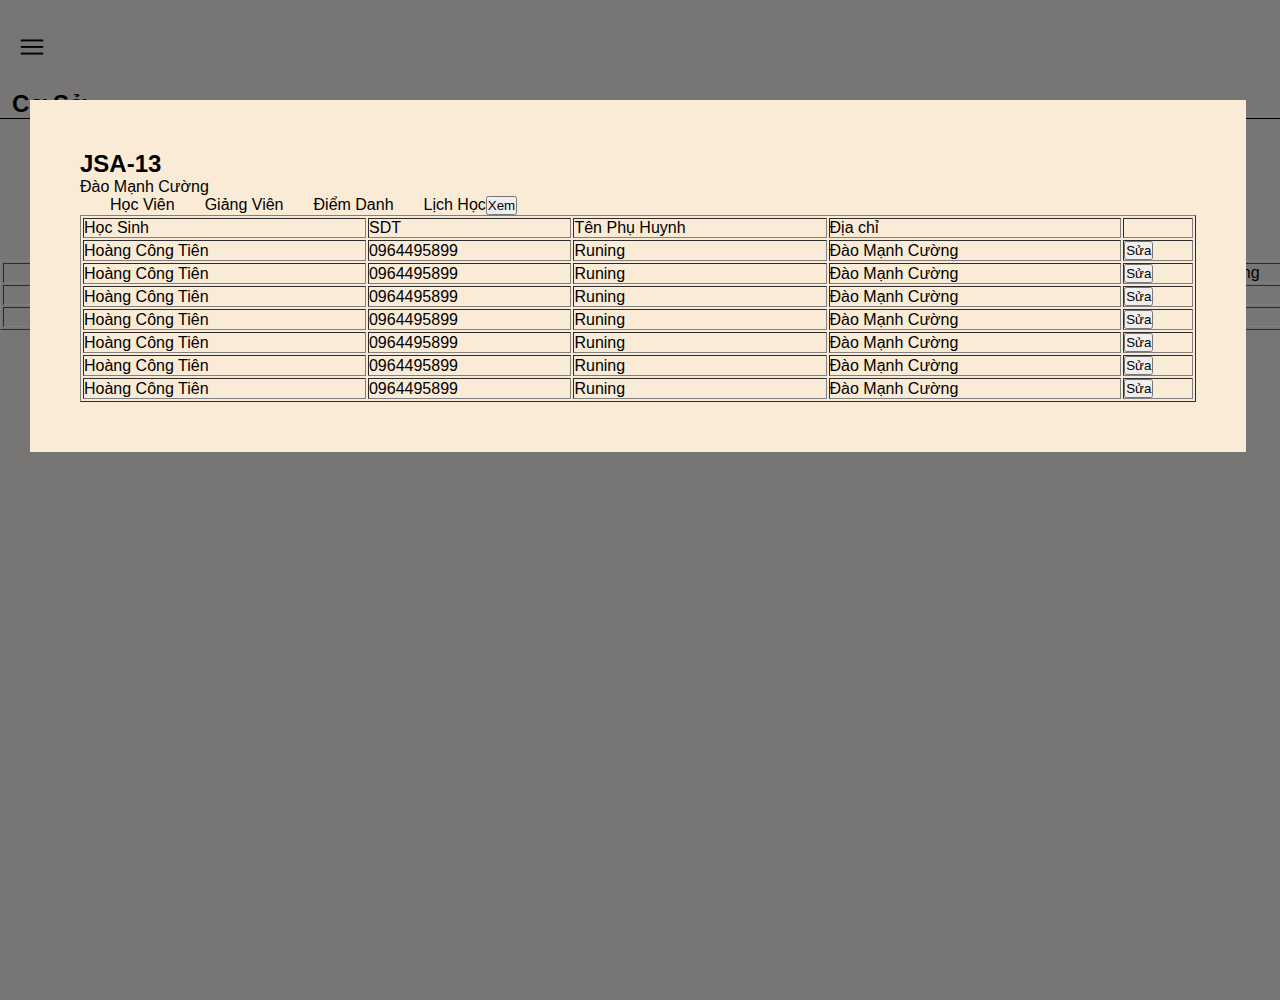
==== adcoso.html @ 88e141d7 "giaodien" ====
<!DOCTYPE html>
<html lang="en">

<head>
    <meta charset="UTF-8">
    <meta http-equiv="X-UA-Compatible" content="IE=edge">
    <meta name="viewport" content="width=device-width, initial-scale=1.0">
    <title>Document</title>
    <link rel="stylesheet" href="./css/admi.css">

</head>

<body>
    <div class="contenner">
        <div class="MainList">
            <div class="header">

            </div>
            <div class="kmau">
                <div class="headding">
                    <label for="check" class="icon">
                        <img src="./img/Vector.png" alt="">
                    </label>
                    <div class="xinchao">
                        <p>xin chào ........</p>
                    </div>
                </div>
                <div class="hass">
                    <h2>Cơ Sở</h2>
                </div>
                <div class="ca1">
                    <form>
                        <input type="text" placeholder="Tìm kiếm trên lớp">
                    </form>

                    <div class="selech">
                        <select name="format" id="hihi">
                            <option value="none">Trạng Thái</option>
                            <option value="finished">Finished</option>
                            <option value="runing">Runing</option>
                        </select>
                    </div>
                    <form>
                        <input type="text" placeholder="Giáo Viên">
                    </form>

                    <div class="seasc">
                        <button>seasch</button>
                    </div>

                </div>
                <div class="bentrong">

                    <form action="#" id="classStu">
                        <table border="1">
                            <tr>
                                <td>Tên Lớp</td>
                                <td>Khóa Học</td>
                                <td>Trạng Thái</td>
                                <td>Giảng Viên</td>
                                <td>Số Lượng</td>
                                <td></td>
                            </tr>
                            <tr>
                                <td>JSA-13</td>
                                <td>Javascrit</td>
                                <td>Runing</td>
                                <td>Đào Mạnh Cường</td>
                                <td>10</td>
                                <td><button id="show">Xem</button></td>
                            </tr>
                            <tr>
                                <td>JSA-14</td>
                                <td>Javascrit</td>
                                <td>Finished</td>
                                <td>Đào Mạnh Cường</td>
                                <td>10</td>
                                <td><button id="show">Xem</button></td>
                            </tr>

                        </table>
                    </form>
                </div>


            </div>
        </div>

    </div>
    <div class="all">
        <div class="showMain">
            <h2>JSA-13</h2>
            <p>Đào Mạnh Cường</p>
            <div class="menu-list">
                <ul>
                    <li>Học Viên</li>
                    <li>Giảng Viên</li>
                    <li>Điểm Danh</li>
                    <li>Lịch Học</li>
                    <button id="show">Xem</button>
                </ul>
            </div>
            <form action="" id="class">
                <table border="1">
                    <tr>
                        <td>Học Sinh</td>
                        <td>SDT</td>
                        <td>Tên Phụ Huynh</td>
                        <td>Địa chỉ</td>
                        <td></td>
                    </tr>
                    <tr>
                        <td>Hoàng Công Tiên</td>
                        <td>0964495899</td>
                        <td>Runing</td>
                        <td>Đào Mạnh Cường</td>
                        <td><button>Sửa</button></td>
                    </tr>
                    <tr>
                        <td>Hoàng Công Tiên</td>
                        <td>0964495899</td>
                        <td>Runing</td>
                        <td>Đào Mạnh Cường</td>
                        <td><button>Sửa</button></td>
                    </tr>
                    <tr>
                        <td>Hoàng Công Tiên</td>
                        <td>0964495899</td>
                        <td>Runing</td>
                        <td>Đào Mạnh Cường</td>
                        <td><button>Sửa</button></td>
                    </tr>
                    <tr>
                        <td>Hoàng Công Tiên</td>
                        <td>0964495899</td>
                        <td>Runing</td>
                        <td>Đào Mạnh Cường</td>
                        <td><button>Sửa</button></td>
                    </tr>
                    <tr>
                        <td>Hoàng Công Tiên</td>
                        <td>0964495899</td>
                        <td>Runing</td>
                        <td>Đào Mạnh Cường</td>
                        <td><button>Sửa</button></td>
                    </tr>
                    <tr>
                        <td>Hoàng Công Tiên</td>
                        <td>0964495899</td>
                        <td>Runing</td>
                        <td>Đào Mạnh Cường</td>
                        <td><button>Sửa</button></td>
                    </tr>
                    <tr>
                        <td>Hoàng Công Tiên</td>
                        <td>0964495899</td>
                        <td>Runing</td>
                        <td>Đào Mạnh Cường</td>
                        <td><button>Sửa</button></td>
                    </tr>

                </table>
            </form>
        </div>
    </div>

    <script src="js.js"></script>
</body>

</html>
---- css/admi.css ----
* {
    box-sizing: border-box;
    font-family: 'Lucida Sans', 'Lucida Sans Regular', 'Lucida Grande', 'Lucida Sans Unicode', Geneva, Verdana, sans-serif;
    margin: 0;
    padding: 0;
}


.menu-mobile {
    position: fixed;
    background-color: #fff;
    top: 0;
    left: 0;
    bottom: 0;
    right: 0;
    max-width: 320px;
    transform: translate(-100%);
    transition: 0.5s;
}

#check:checked~.menu-mobile {
    transform: translate(0%);

    transition: ease-in-out 0.5s;
}

.icon img {



    margin-left: 20px;
    margin-top: 20px;
}

.icon:focus .contenner {
    width: 10;
}

.hi {
    position: absolute;
    width: 300px;
    margin-left: 10px;
    margin-top: 10px;
    z-index: 1000;

}

/* 
.menu-mobile {
    width: 0px;
    height: 0px;
    overflow: hidden;
} */

/* }
    .kmau{
        position: absolute;
        top: 0;
        left: 250px;
        width: calc(100%-250px);
        min-height: 100vh;
        display: flex;
        justify-content: center;
        padding: 20px;
        transition: ease-in-out0.5s;
    } */

.contenner {
    width: 1440px;
    margin: 0 auto;
    cursor: pointer;
    position: absolute;
}

/* .contenner {
    display: grid;
    grid-template-columns: 300px 1fr;
} */

.mau {
    background-color: aqua;
    height: 1000px;

}

.mau img {
    height: 160px 160px;
}


.img_text {
    display: grid;
    grid-template-columns: 86px 1fr;
    margin-top: 40px;
}

.img_text img {
    margin-left: 15px;
    margin-bottom: 20px;
}

#abc {
    text-decoration: none;
    color: #000;
    margin-top: 14px;

}

.xinchao p {
    margin-left: 900px;
    margin-top: 30px;
    margin-bottom: 30px;
}

.headding {
    display: flex;
    justify-content: space-between;
    align-items: center;
}

.kmau {

    height: 1000px;
}

.hass {
    border-width: 1px;
    border-style: solid;
    border-top: none;
    border-left: none;
    border-right: none;
}

.kmau h2 {
    margin-top: 12px;
    margin-left: 12px;
}

.hoc {
    width: 80%;
    margin-left: 100px;

}

.hoc h3 {
    margin-top: 100px;
}

.chu {
    display: grid;
    grid-template-columns: 1fr 1fr 1fr;
    grid-gap: 50px;
    border-width: 1px;
    border-style: solid;
    padding: 10px 10px;
    text-align: center;
}

.cot button {

    margin-top: 30px;
    margin-bottom: 30px;
    padding: 10px 10px;
    background-color: aqua;
    text-align: center;
    border-radius: 20px;
    color: #fff;

}

.cot :hover {
    color: rgb(238, 44, 44);
}

#classStu {
    text-align: center;
    width: 100%;
    height: auto;
    margin: 0 auto;
    margin-top: 20px;
}

#classStu table {
    margin: 0 auto;
    width: 100%;
    height: auto;
}

#classStu table button {
    border: none;
    background-color: #fff;
}

#classStu table button:hover {
    background-color: aqua;
}

.showMain {
    width: 95%;
    height: auto;
    background-color: antiquewhite;
    position: relative;
    top: 100px;
    left: 30px;
    padding: 50px;
}

.all {
    width: 100%;
    height: 1000px;
    background-color: rgb(120, 117, 117);
}

/* check */


/* menulist */

.menu-list ul {
    display: flex;
}

.menu-list ul li {
    list-style: none;
    margin-left: 30px;
}

.menu-list ul li:hover {
    background-color: aqua;
    color: #fff;
}

#class table {
    margin: 0 auto;
    width: 100%;
}
















/* học sinh */


.ca {
    display: grid;
    grid-template-columns: 1fr 1fr;
    text-align: center;
    margin-top: 80px;
}

.ooo {
    display: grid;
    grid-template-columns: 1fr 1fr;
    text-align: center;

}

.ok h5 {
    font-size: 20px;
    border-width: 1px;
    border-style: solid;
    padding: 10px 10px;
    width: 190px;
    margin-left: 80px;
}

#format {
    background-color: blanchedalmond;
    margin-top: 35px;
    padding: 17px 32px;
    margin-left: 100px;
}

.seasch {
    font-size: 20px;
    padding: 50px 60px;
}

.seasc button {
    margin-left: 200px;
    font-size: 20px;
    background-color: aqua;
    border-radius: 20px;
    color: #fff;
}



/* coso */
.ca1 {
    display: grid;
    grid-template-columns: 1fr 1fr 1fr 1fr;
    text-align: center;
    margin-top: 80px;
}

input {
    text-align: center;
    width: 190px;
    color: #000;
    padding: 10px 10px;
}

.aaa h3 {
    padding: 10px 10px;
    font-size: 15px;
    border: 1px solid;
    background-color: aqua;
    border-radius: 20px;

}

#hihi {
    padding: 10px 10px;

}

.seasc button {
    padding: 10px 10px;
    font-size: 15px;
    background-color: aqua;
    border-radius: 20px;
    color: #fff;
}


h4 {
    margin-top: 10px;
    text-align: center;
    padding: 10px 10px;
    border: 1px solid;
}

/* giáo viên */
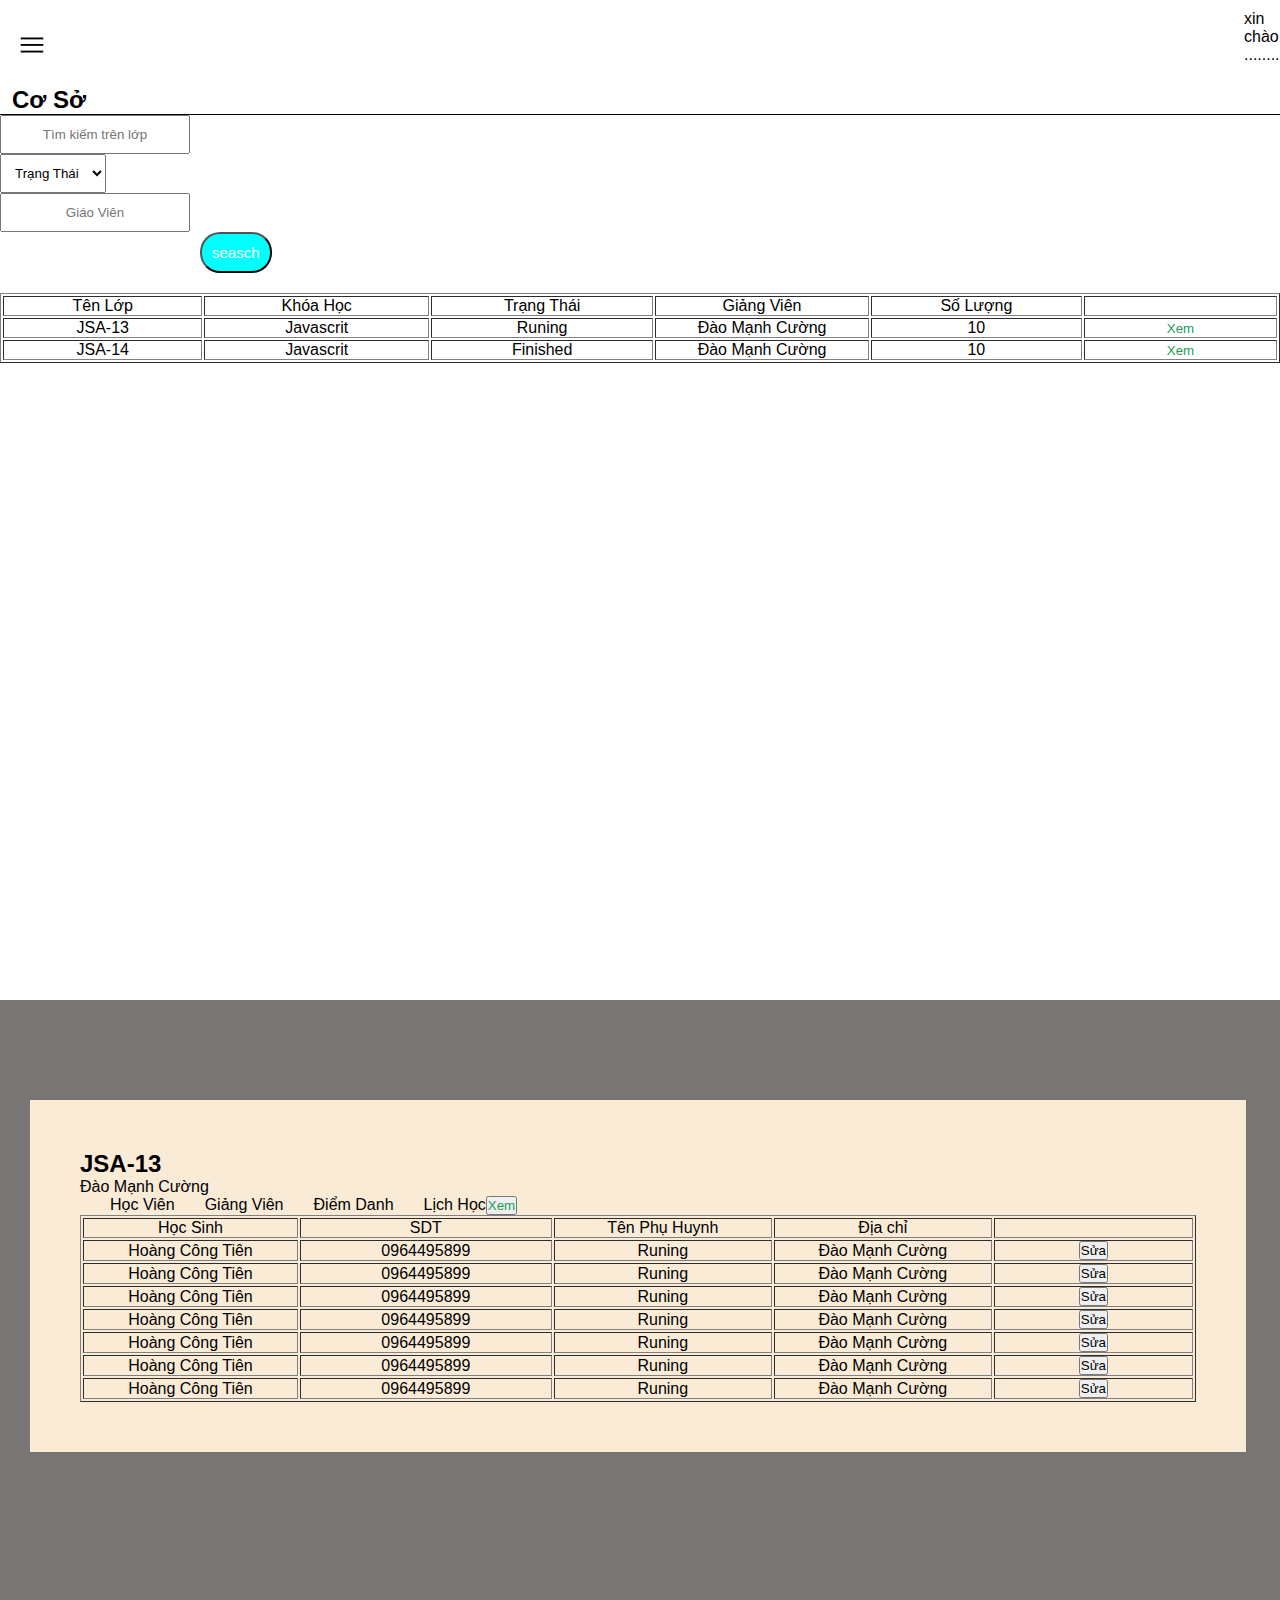
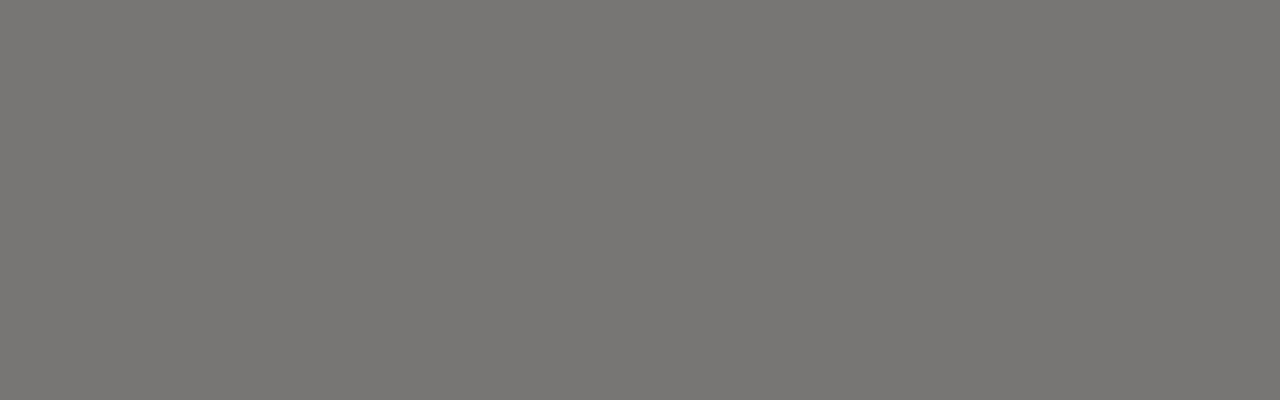
==== commit 6fc9f5f5: "them" ====
--- a/adcoso.html
+++ b/adcoso.html
@@ -12,8 +12,9 @@
 
 <body>
     <div class="contenner">
-        <div class="MainList">
+        <div class="MainList"> 
             <div class="header">
+                
 
             </div>
             <div class="kmau">
--- a/css/admi.css
+++ b/css/admi.css
@@ -4,6 +4,12 @@
     margin: 0;
     padding: 0;
 }
+/* @media(min-width:768px){
+    .contenner{
+        margin-left: 350px;
+
+    }
+} */
 
 
 .menu-mobile {
@@ -24,10 +30,8 @@
     transition: ease-in-out 0.5s;
 }
 
+
 .icon img {
-
-
-
     margin-left: 20px;
     margin-top: 20px;
 }
@@ -45,37 +49,6 @@
 
 }
 
-/* 
-.menu-mobile {
-    width: 0px;
-    height: 0px;
-    overflow: hidden;
-} */
-
-/* }
-    .kmau{
-        position: absolute;
-        top: 0;
-        left: 250px;
-        width: calc(100%-250px);
-        min-height: 100vh;
-        display: flex;
-        justify-content: center;
-        padding: 20px;
-        transition: ease-in-out0.5s;
-    } */
-
-.contenner {
-    width: 1440px;
-    margin: 0 auto;
-    cursor: pointer;
-    position: absolute;
-}
-
-/* .contenner {
-    display: grid;
-    grid-template-columns: 300px 1fr;
-} */
 
 .mau {
     background-color: aqua;
@@ -91,7 +64,7 @@
 .img_text {
     display: grid;
     grid-template-columns: 86px 1fr;
-    margin-top: 40px;
+    margin-top: 30px;
 }
 
 .img_text img {
@@ -107,9 +80,14 @@
 }
 
 .xinchao p {
-    margin-left: 900px;
-    margin-top: 30px;
-    margin-bottom: 30px;
+    margin-left: 1200px;
+    margin-top: 10px;
+    margin-bottom: 10px;
+    
+    
+}
+.qqq{
+    border-bottom: 1px solid #000;
 }
 
 .headding {
@@ -153,23 +131,31 @@
     border-width: 1px;
     border-style: solid;
     padding: 10px 10px;
-    text-align: center;
-}
-
-.cot button {
-
-    margin-top: 30px;
-    margin-bottom: 30px;
-    padding: 10px 10px;
-    background-color: aqua;
-    text-align: center;
-    border-radius: 20px;
-    color: #fff;
-
-}
-
-.cot :hover {
-    color: rgb(238, 44, 44);
+    margin-left: 50px;
+    margin-top: 20px;
+
+}
+#cs{
+    
+    margin-top: 100px;
+}
+.cot a{
+    text-align: center;
+    margin:20px 20px ;
+   
+}
+.cot a{
+    margin-top: 100px;
+    text-decoration: none;
+    color: rgb(255, 255, 255);
+    text-align: center;
+} 
+.cot a{
+    
+    background-color: aqua;
+    text-align: center;
+    border-radius: 20px;
+    color: #fff;
 }
 
 #classStu {
@@ -210,6 +196,18 @@
     height: 1000px;
     background-color: rgb(120, 117, 117);
 }
+table{
+    
+    margin-top: 50px;
+}
+table td{
+    width: 1440px;
+    text-align: center;
+}
+.bang{
+    padding: 20px 20px;
+}
+
 
 /* check */
 
@@ -234,21 +232,6 @@
     margin: 0 auto;
     width: 100%;
 }
-
-
-
-
-
-
-
-
-
-
-
-
-
-
-
 
 /* học sinh */
 
@@ -295,7 +278,12 @@
     border-radius: 20px;
     color: #fff;
 }
-
+.dulieu{
+    display: grid;
+    grid-template-columns: 1fr 1fr 1fr 1fr 1fr;
+    border: 1px solid #000 ;
+}
+.cotdulieu
 
 
 /* coso */
@@ -313,6 +301,7 @@
     padding: 10px 10px;
 }
 
+
 .aaa h3 {
     padding: 10px 10px;
     font-size: 15px;
@@ -343,4 +332,29 @@
     border: 1px solid;
 }
 
-/* giáo viên */+/* coso2 */
+#on{
+    display: grid;
+    grid-template-columns: 1fr 1fr 1fr 1fr;
+    margin-top: 100px;
+}
+#on input{
+    margin-left: 50px;
+}
+.cottt li{
+    display: block;
+    padding: 25px;
+  
+}
+.cottt li a{
+    text-decoration: none;
+    border: 1px solid ;
+    padding: 10px 10px;
+    border-radius: 20px;
+    background-color: aqua;
+    color: #fff;
+
+}
+#show{
+    color: rgb(33, 158, 87);
+}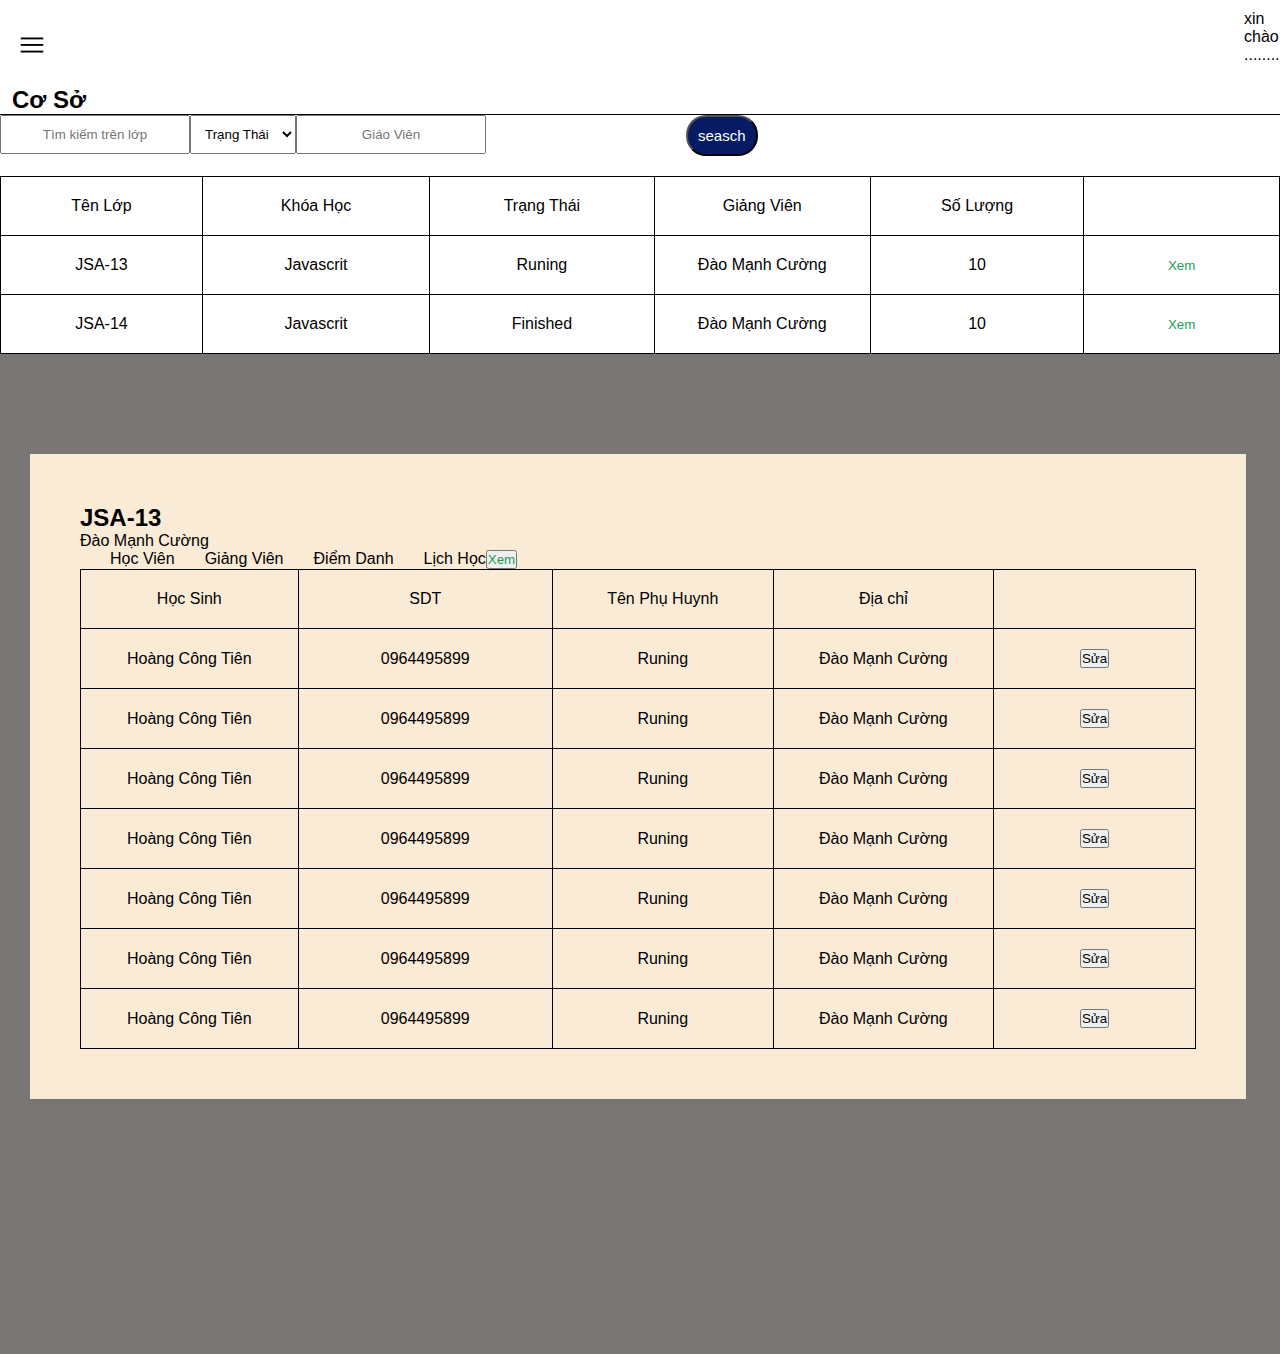
==== commit 555c84ff: "update 30/11" ====
--- a/adcoso.html
+++ b/adcoso.html
@@ -6,15 +6,15 @@
     <meta http-equiv="X-UA-Compatible" content="IE=edge">
     <meta name="viewport" content="width=device-width, initial-scale=1.0">
     <title>Document</title>
-    <link rel="stylesheet" href="./css/admi.css">
+    <link rel="stylesheet" href="css/admi.css">
 
 </head>
 
 <body>
     <div class="contenner">
-        <div class="MainList"> 
+        <div class="MainList">
             <div class="header">
-                
+
 
             </div>
             <div class="kmau">
@@ -29,22 +29,20 @@
                 <div class="hass">
                     <h2>Cơ Sở</h2>
                 </div>
-                <div class="ca1">
-                    <form>
-                        <input type="text" placeholder="Tìm kiếm trên lớp">
-                    </form>
-
-                    <div class="selech">
+                <div class="select">
+                    <div>
+                        <input type="text" placeholder="Tìm kiếm trên lớp" class="_class">
+                    </div>
+                    <div class="status">
                         <select name="format" id="hihi">
                             <option value="none">Trạng Thái</option>
                             <option value="finished">Finished</option>
                             <option value="runing">Runing</option>
                         </select>
                     </div>
-                    <form>
-                        <input type="text" placeholder="Giáo Viên">
-                    </form>
-
+                    <div>
+                        <input type="text" placeholder="Giáo Viên" class="teach">
+                    </div>
                     <div class="seasc">
                         <button>seasch</button>
                     </div>
--- a/css/admi.css
+++ b/css/admi.css
@@ -4,6 +4,7 @@
     margin: 0;
     padding: 0;
 }
+
 /* @media(min-width:768px){
     .contenner{
         margin-left: 350px;
@@ -19,7 +20,7 @@
     left: 0;
     bottom: 0;
     right: 0;
-    max-width: 320px;
+    max-width: 250px;
     transform: translate(-100%);
     transition: 0.5s;
 }
@@ -51,31 +52,39 @@
 
 
 .mau {
-    background-color: aqua;
+    width: 250px;
+    background-color: #071b64;
     height: 1000px;
 
 }
 
-.mau img {
-    height: 160px 160px;
-}
+
+
 
 
 .img_text {
-    display: grid;
-    grid-template-columns: 86px 1fr;
+    font-size: 15px;
+    display: grid;
+    grid-template-columns: 50px 1fr;
     margin-top: 30px;
+    margin-left: 50px;
+}
+
+.menu img {
+    font-size: 100px;
+
 }
 
 .img_text img {
+    width: 30px;
     margin-left: 15px;
     margin-bottom: 20px;
 }
 
 #abc {
     text-decoration: none;
-    color: #000;
-    margin-top: 14px;
+    color: #fff;
+    margin-top: 2px;
 
 }
 
@@ -83,10 +92,11 @@
     margin-left: 1200px;
     margin-top: 10px;
     margin-bottom: 10px;
-    
-    
-}
-.qqq{
+
+
+}
+
+.qqq {
     border-bottom: 1px solid #000;
 }
 
@@ -96,10 +106,6 @@
     align-items: center;
 }
 
-.kmau {
-
-    height: 1000px;
-}
 
 .hass {
     border-width: 1px;
@@ -135,24 +141,28 @@
     margin-top: 20px;
 
 }
-#cs{
-    
+
+#cs {
+
     margin-top: 100px;
 }
-.cot a{
-    text-align: center;
-    margin:20px 20px ;
-   
-}
-.cot a{
+
+.cot a {
+    text-align: center;
+    margin: 20px 20px;
+
+}
+
+.cot a {
     margin-top: 100px;
     text-decoration: none;
     color: rgb(255, 255, 255);
     text-align: center;
-} 
-.cot a{
-    
-    background-color: aqua;
+}
+
+.cot a {
+
+    background-color: #071b64;
     text-align: center;
     border-radius: 20px;
     color: #fff;
@@ -178,7 +188,7 @@
 }
 
 #classStu table button:hover {
-    background-color: aqua;
+    background-color: #071b64;
 }
 
 .showMain {
@@ -196,18 +206,22 @@
     height: 1000px;
     background-color: rgb(120, 117, 117);
 }
-table{
-    
+
+table {
+
     margin-top: 50px;
-}
-table td{
+    border-radius: 5px;
+}
+
+table td {
     width: 1440px;
     text-align: center;
 }
-.bang{
+
+.bang {
+    border-radius: 5px;
     padding: 20px 20px;
 }
-
 
 /* check */
 
@@ -224,7 +238,7 @@
 }
 
 .menu-list ul li:hover {
-    background-color: aqua;
+    background-color: #071b64;
     color: #fff;
 }
 
@@ -274,22 +288,24 @@
 .seasc button {
     margin-left: 200px;
     font-size: 20px;
-    background-color: aqua;
-    border-radius: 20px;
-    color: #fff;
-}
-.dulieu{
+    background-color: #071b64;
+    border-radius: 20px;
+    color: #fff;
+}
+
+.dulieu {
     display: grid;
     grid-template-columns: 1fr 1fr 1fr 1fr 1fr;
-    border: 1px solid #000 ;
-}
-.cotdulieu
-
+    border: 1px solid #000;
+}
+
+ .select {
+    display: flex !important;
+}
 
 /* coso */
 .ca1 {
-    display: grid;
-    grid-template-columns: 1fr 1fr 1fr 1fr;
+    display: flex;
     text-align: center;
     margin-top: 80px;
 }
@@ -306,7 +322,7 @@
     padding: 10px 10px;
     font-size: 15px;
     border: 1px solid;
-    background-color: aqua;
+    background-color: #071b64;
     border-radius: 20px;
 
 }
@@ -319,7 +335,7 @@
 .seasc button {
     padding: 10px 10px;
     font-size: 15px;
-    background-color: aqua;
+    background-color: #071b64;
     border-radius: 20px;
     color: #fff;
 }
@@ -333,28 +349,61 @@
 }
 
 /* coso2 */
-#on{
+#on {
     display: grid;
     grid-template-columns: 1fr 1fr 1fr 1fr;
     margin-top: 100px;
 }
-#on input{
+
+#on input {
     margin-left: 50px;
 }
-.cottt li{
+
+.cottt li {
     display: block;
     padding: 25px;
-  
-}
-.cottt li a{
+
+}
+
+.cottt li a {
     text-decoration: none;
-    border: 1px solid ;
-    padding: 10px 10px;
-    border-radius: 20px;
-    background-color: aqua;
-    color: #fff;
-
-}
-#show{
+    border: 1px solid;
+    padding: 10px 10px;
+    border-radius: 20px;
+    background-color: #071b64;
+    color: #fff;
+
+}
+
+#show {
     color: rgb(33, 158, 87);
+}
+
+.bang {
+    border-radius: 50px;
+}
+
+table {
+
+    border: 1px solid #000;
+    border-collapse: collapse;
+
+}
+
+table tr {
+    border-radius: 20px;
+}
+
+thead tr th {
+    background-color: #071b64;
+    border: none;
+    color: #fff;
+}
+
+tr td {
+    padding: 20px 0px;
+}
+
+tr th {
+    padding: 20px 0px;
 }